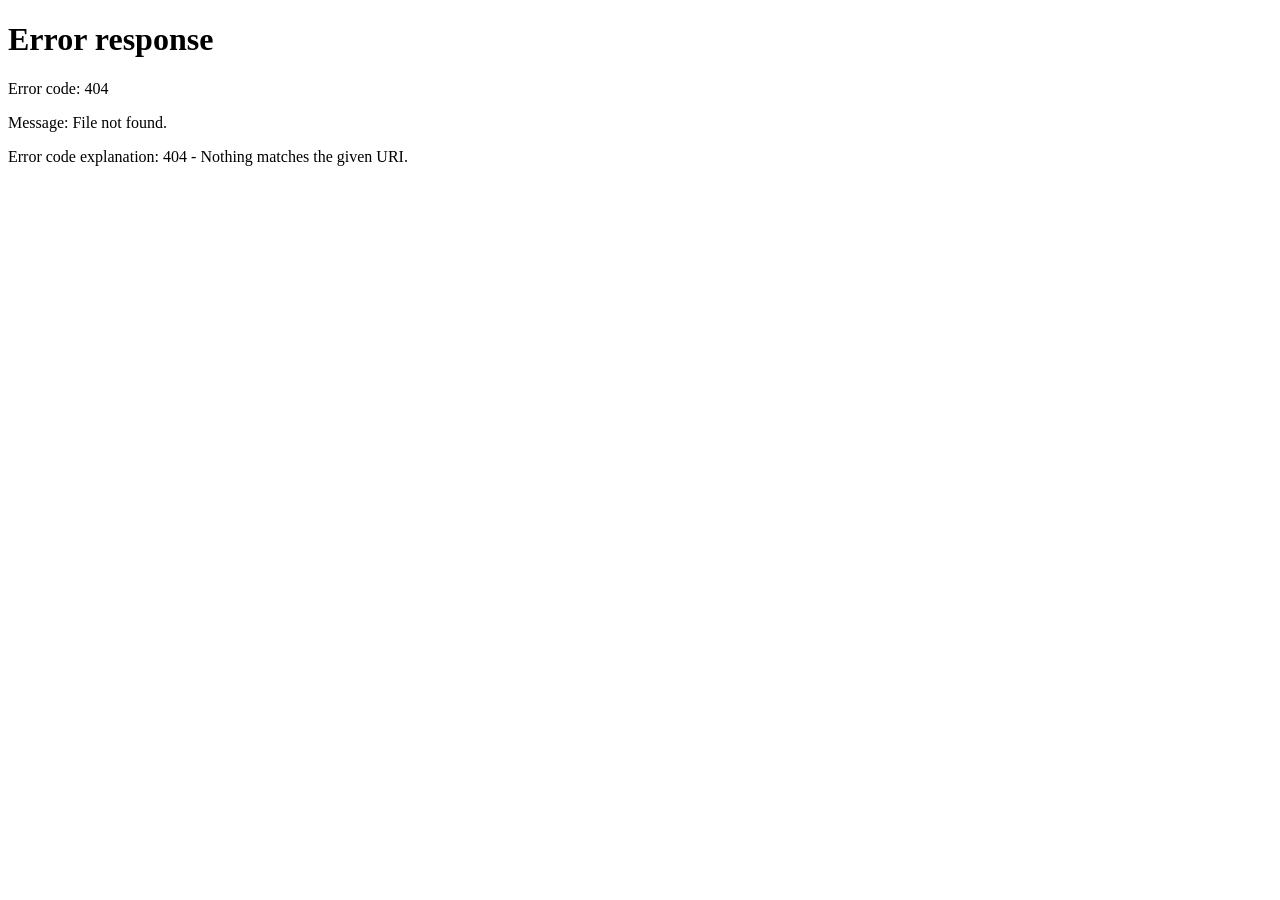
==== choosePlaylist/index.html @ 0c61dcfe "Redirect Pages added" ====
<!DOCTYPE html>
<html>
<head>
    <meta charset="utf-8">
    <meta http-equiv="X-UA-Compatible" content="IE=edge">
    <meta name="viewport" content="width=device-width, initial-scale=1">
</head>
<body>
    <script>
        window.location.replace("kmdiogo.github.io");
    </script>
</body>
</html>
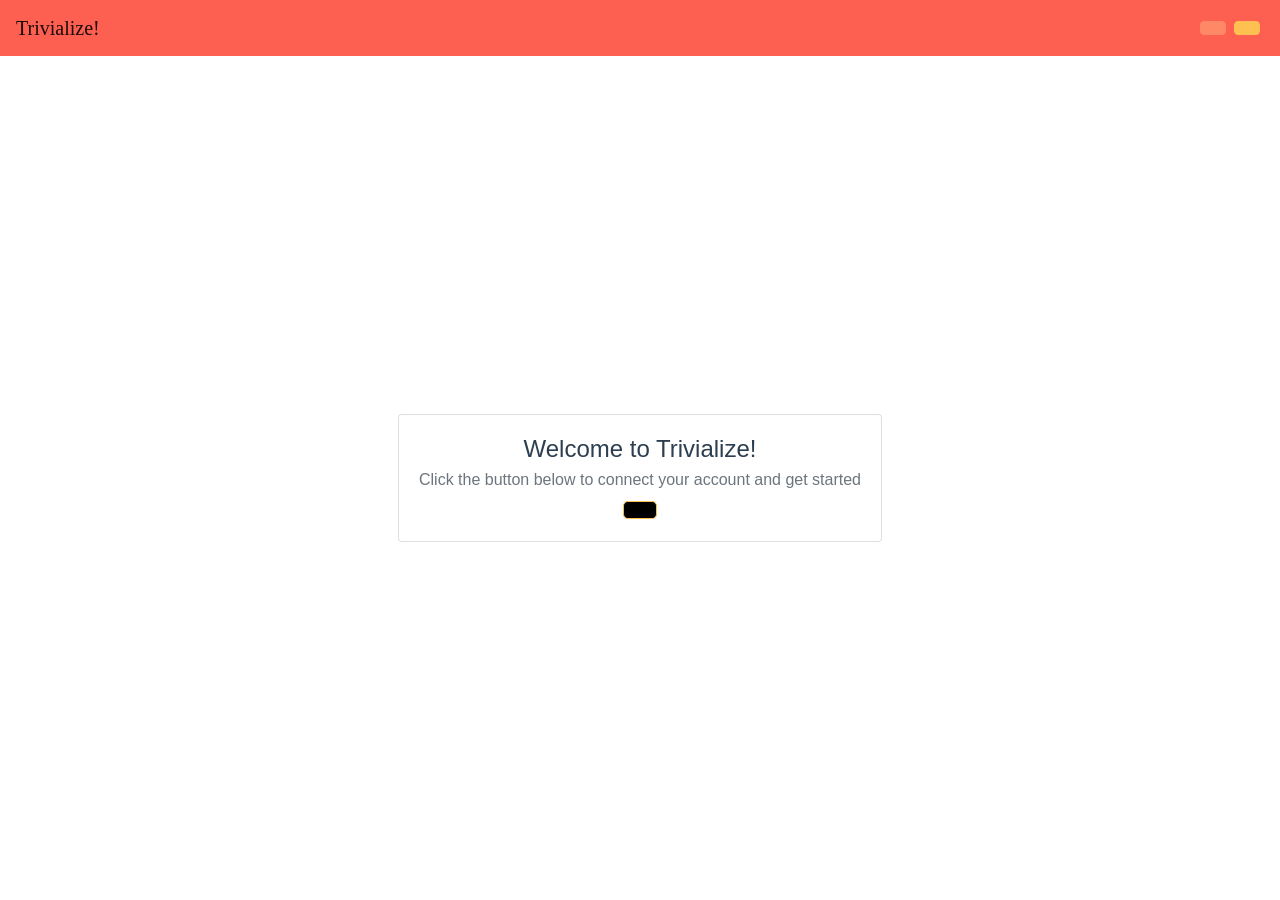
==== commit 8b286a5d: "Redirect Hotfix" ====
--- a/choosePlaylist/index.html
+++ b/choosePlaylist/index.html
@@ -7,7 +7,7 @@
 </head>
 <body>
     <script>
-        window.location.replace("kmdiogo.github.io");
+        window.location.replace("https://kmdiogo.github.io");
     </script>
 </body>
 </html>
